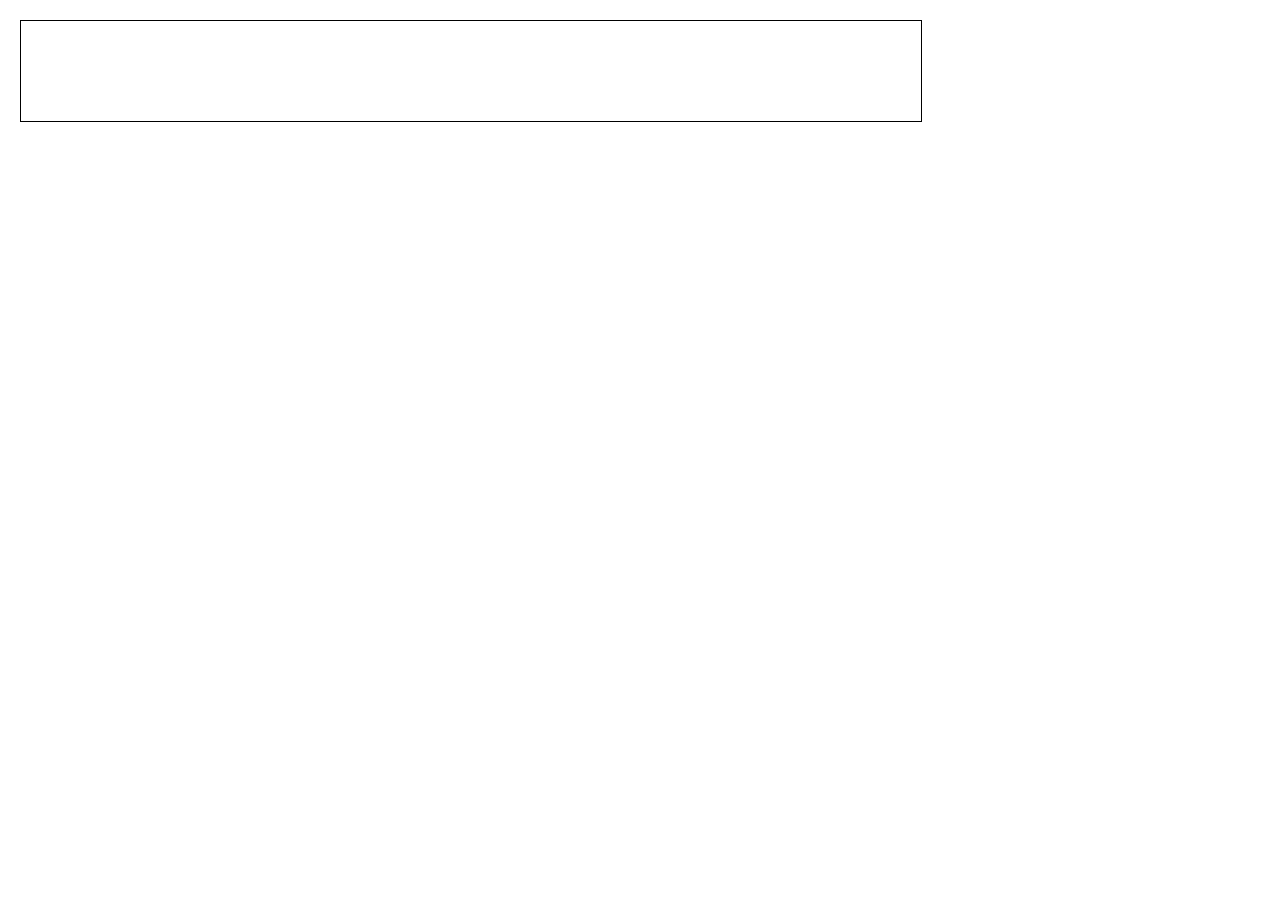
==== index.html @ b7b581ef "updates" ====
<!DOCTYPE <!DOCTYPE html>
<html>
<head>
    <meta name=“description” content=“Layout Challenge” />
    <meta name=“keywords” content=“Layout Challenge” />
    <meta name=“author” content=“Layout Challenge” />
    <link rel="stylesheet" type="text/css" href="css/normalize.css">
    <link rel="stylesheet" type="text/css" href="css/reset.css">
    <link rel="stylesheet" type="text/css" href="css/style.css">
        <title>Layout Challenge</title>
    <title></title>
</head>

<body>
    <div class="first">
    </div>

    <div class="second">
    </div>

    <div class="third">
    </div>

    <div class="fourth">
    </div>

    <div class="fifth">
    </div>

</body>
</html>
---- css/style.css ----
.first {
    border: 1px solid black;
    width: 900px;
    height: 100px;
    margin: 20px;
    color: #999;
}
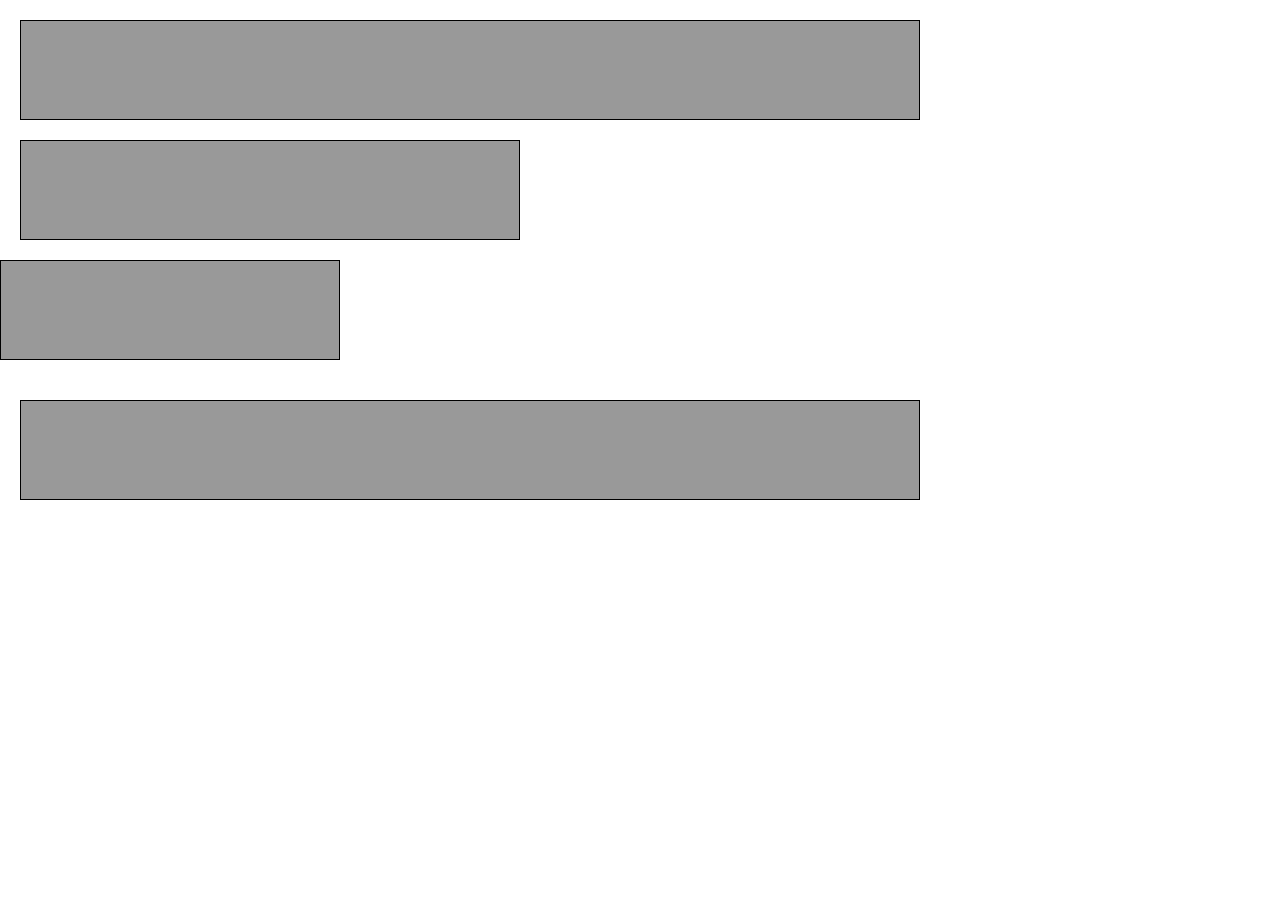
==== commit e45f6b55: "updates" ====
--- a/index.html
+++ b/index.html
@@ -3,7 +3,7 @@
 <head>
     <meta name=“description” content=“Layout Challenge” />
     <meta name=“keywords” content=“Layout Challenge” />
-    <meta name=“author” content=“Layout Challenge” />
+    <meta name=“author” content=“Celia Chung” />
     <link rel="stylesheet" type="text/css" href="css/normalize.css">
     <link rel="stylesheet" type="text/css" href="css/reset.css">
     <link rel="stylesheet" type="text/css" href="css/style.css">
--- a/css/style.css
+++ b/css/style.css
@@ -1,7 +1,42 @@
 .first {
-    border: 1px solid black;
-    width: 900px;
-    height: 100px;
-    margin: 20px;
-    color: #999;
+	border: 1px solid black;
+	width: 900px;
+	height: 100px;
+	margin: 20px;
+  	background-color: #999;
+  	box-sizing: border-box;
+}
+
+.second {
+  	border: 1px solid black;
+	width: 500px;
+	height: 100px;
+	margin-bottom: 20px;
+	margin-left: 20px;
+  	background-color: #999;
+  	box-sizing: border-box;
+  	clear: both;
+  	float: left;
+}
+
+.third {
+  	border: 1px solid black;
+	width: 340px;
+	height: 100px;
+	margin-bottom: 20px;
+  	background-color: #999;
+  	box-sizing: border-box;
+  	clear: both;
+  	float: left;
+}
+
+.fourth {
+	border: 1px solid black;
+	width: 900px;
+	height: 100px;
+	margin: 20px;
+  	clear: both;
+  	float: left;
+  	background-color: #999;
+  	box-sizing: border-box;
 }